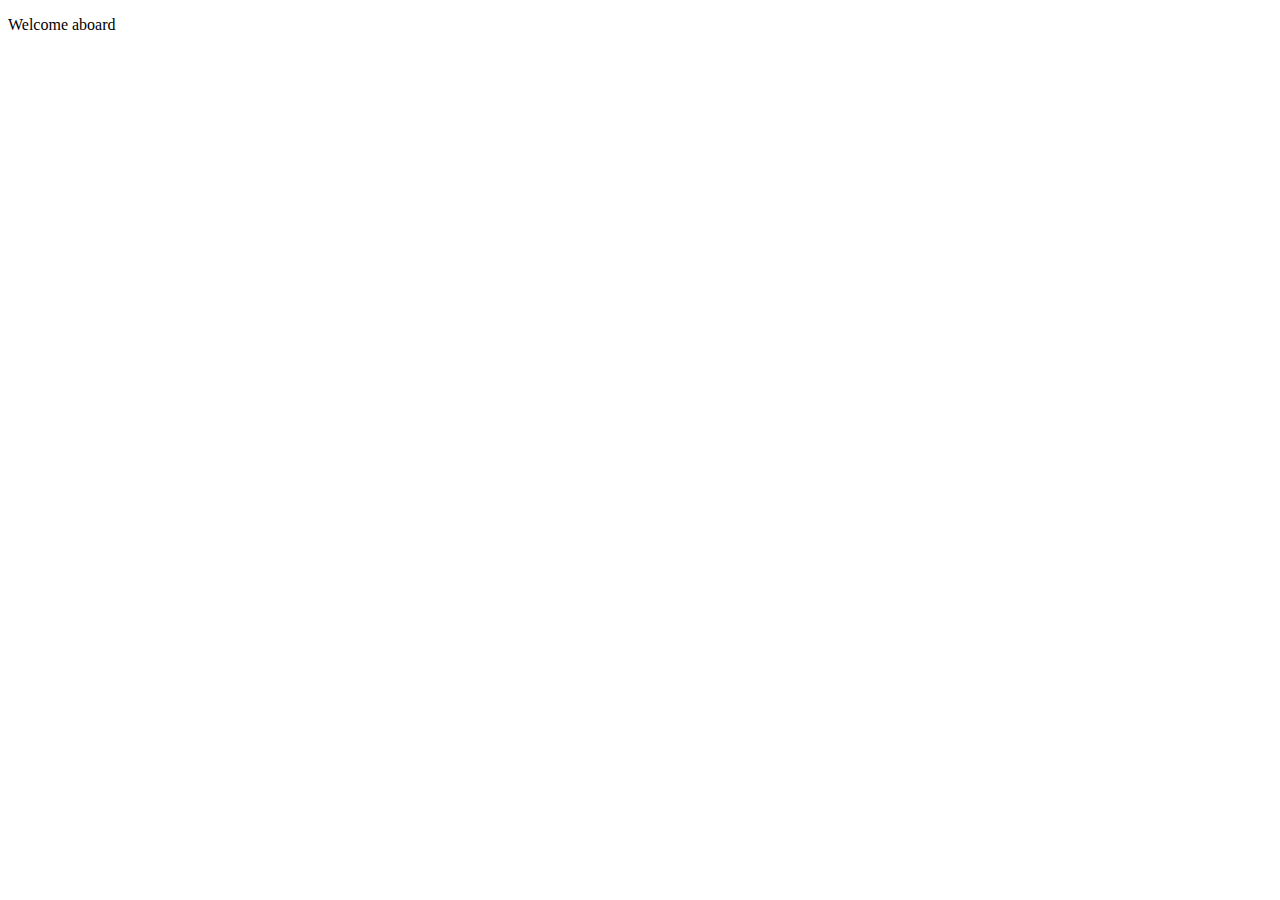
==== index.html @ f726678d "initial commit" ====
<!DOCTYPE html>
<html lang="en">

<head>
    <meta charset="UTF-8">
    <meta name="viewport" content="width=device-width, initial-scale=1.0">
    <title>WDD 131</title>
</head>

<body>
    <p>Welcome aboard</p>
</body>

</html>
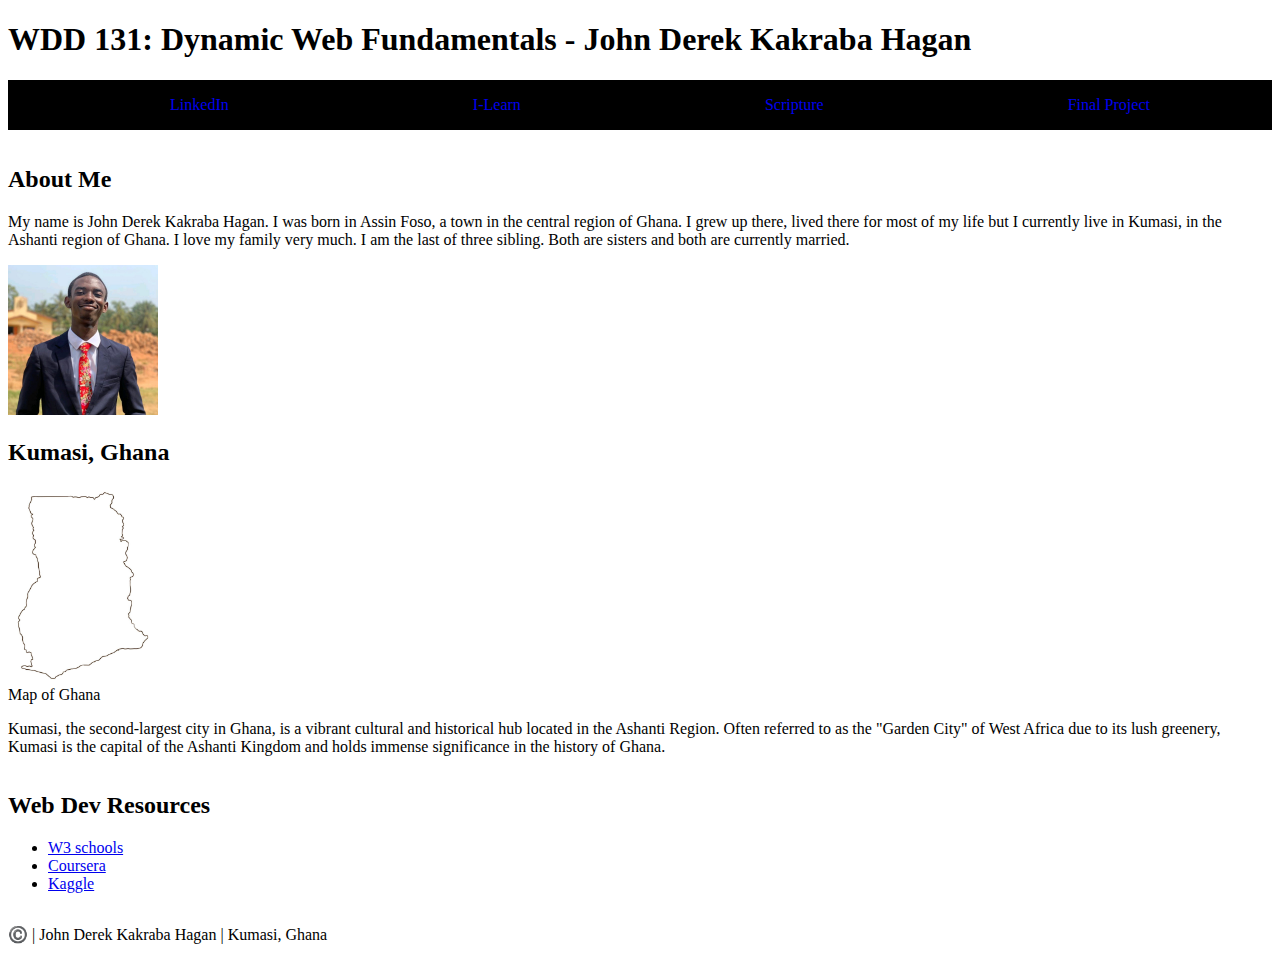
==== commit 3a1a17b1: "w01" ====
--- a/index.html
+++ b/index.html
@@ -4,11 +4,53 @@
 <head>
     <meta charset="UTF-8">
     <meta name="viewport" content="width=device-width, initial-scale=1.0">
-    <title>WDD 131</title>
+    <title>WDD 131 - Dynamic Web Fundamentals - John Derek Kakraba Hagan</title>
+    <meta name="Author" content="John Derek Kakraba hagan">
+    <meta name="description" content="This page is coursework for John Derek Kakraba Hagan for the course WDD 131 - Dynamic Web Fundatmentals. This page contains information about John and the application of the things kearned.">
+    <link rel="stylesheet" href="styles/base.css">
 </head>
 
 <body>
-    <p>Welcome aboard</p>
+    <header>
+        <h1>WDD 131: Dynamic Web Fundamentals - John Derek Kakraba Hagan</h1>
+        <nav>
+            <ul>
+                <li><a href="linkedin.com/in/jdkhagan">LinkedIn</a></li>
+                <li><a href="https://byui.instructure.com/">I-Learn</a></li>
+                <li><a href="https://www.churchofjesuschrist.org/study/scriptures/bofm/morm/9?lang=eng&id=p31#p31">Scripture</a></li>
+                <li><a href="#">Final Project</a></li>
+            </ul>
+        </nav>
+    </header>
+
+    <main>
+        <section class="card">
+            <h2>About Me</h2>
+            <p>My name is John Derek Kakraba Hagan. I was born in Assin Foso, a town in the central region of Ghana. I
+                grew up there, lived there for most of my life but I currently live in Kumasi, in the Ashanti region of
+                Ghana. I love my family very much. I am the last of three sibling. Both are sisters and both are
+                currently married.</p>
+            <img src="images/profile.jpeg" alt="John Derek Kakraba Hagan" width="150">
+            <h2>Kumasi, Ghana</h2>
+            <img src="images/ghanamap.png" alt="Map of Ghana" width="150">
+            <figcaption>Map of Ghana</figcaption>
+            <p>Kumasi, the second-largest city in Ghana, is a vibrant cultural and historical hub located in the Ashanti
+                Region. Often referred to as the "Garden City" of West Africa due to its lush greenery, Kumasi is the
+                capital of the Ashanti Kingdom and holds immense significance in the history of Ghana.</p>
+        </section>
+        <section class="card">
+            <h2>Web Dev Resources</h2>
+            <ul>
+                <li><a href="https://www.w3schools.com/">W3 schools</a></li>
+                <li><a href="https://coursera.org/">Coursera</a></li>
+                <li><a href="https://www.kaggle.com/">Kaggle</a></li>
+            </ul>
+        </section>
+    </main>
+    <footer>
+        <p>©️ <span id="currentyear"></span> | John Derek Kakraba Hagan | Kumasi, Ghana</p>
+        <p id="lastModified"></p>
+    </footer>
 </body>
 
 </html>--- a/styles/base.css
+++ b/styles/base.css
@@ -0,0 +1,30 @@
+@import url('https://fonts.googleapis.com/css2?family=Gowun+Batang:wght@400;700&family=Open+Sans:ital,wght@0,300..800;1,300..800&display=swap');
+
+nav {
+    background-color: black;
+    justify-content: space-around;
+    margin: 0 auto;
+}
+
+nav ul {
+    list-style-type: none;
+    display: flex;
+    justify-content: space-around;
+
+}
+
+nav a {
+    display: block;
+    text-align: center;
+    padding: 1rem;
+    text-decoration: none;
+}
+
+nav a:hover {
+    border: 1px solid whitesmoke;
+}
+
+main {
+    display: grid;
+
+}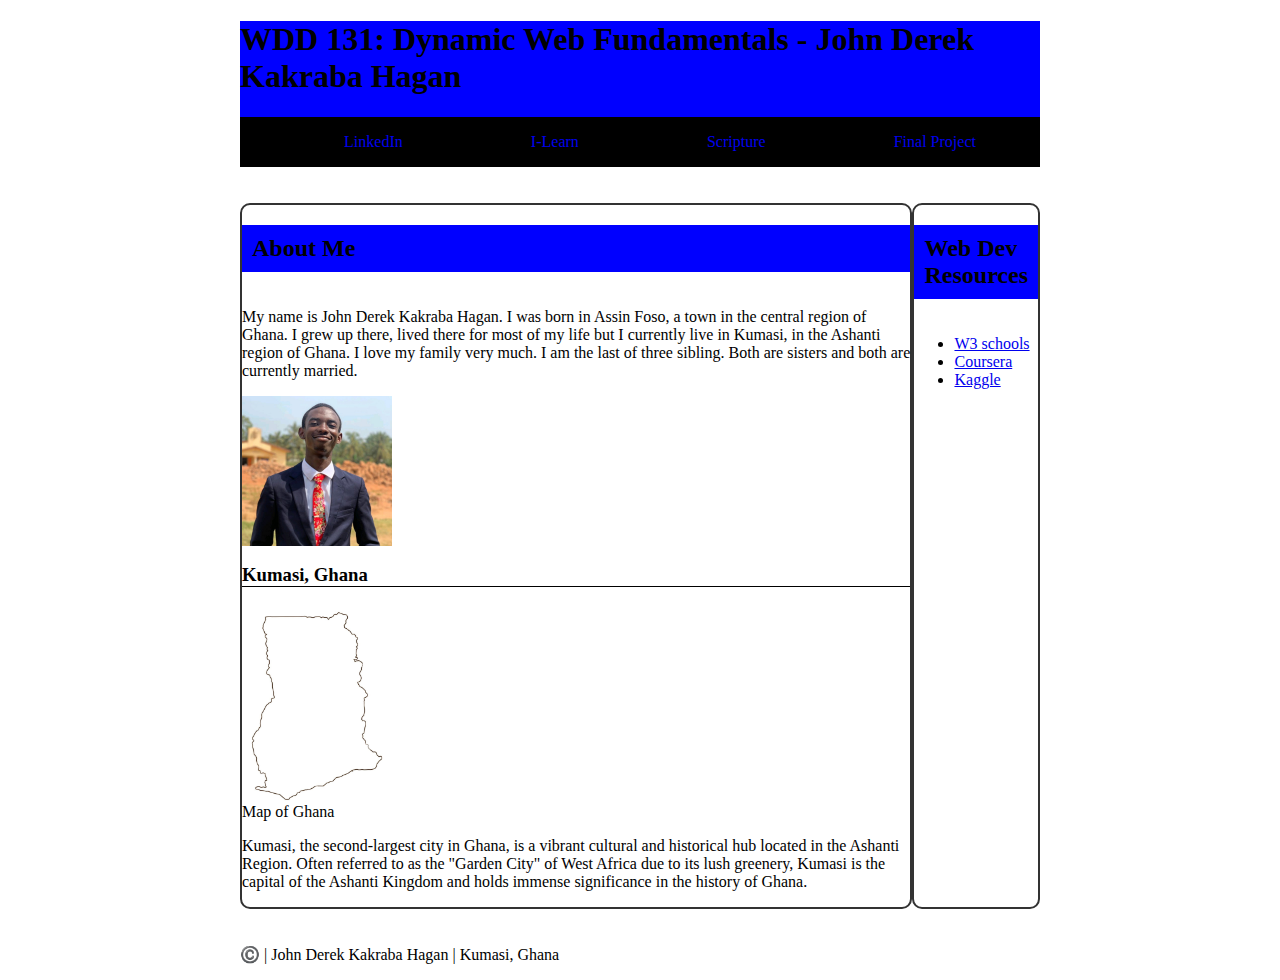
==== commit af34745d: "changes" ====
--- a/index.html
+++ b/index.html
@@ -31,7 +31,7 @@
                 Ghana. I love my family very much. I am the last of three sibling. Both are sisters and both are
                 currently married.</p>
             <img src="images/profile.jpeg" alt="John Derek Kakraba Hagan" width="150">
-            <h2>Kumasi, Ghana</h2>
+            <h3>Kumasi, Ghana</h3>
             <img src="images/ghanamap.png" alt="Map of Ghana" width="150">
             <figcaption>Map of Ghana</figcaption>
             <p>Kumasi, the second-largest city in Ghana, is a vibrant cultural and historical hub located in the Ashanti
--- a/styles/base.css
+++ b/styles/base.css
@@ -6,11 +6,19 @@
     margin: 0 auto;
 }
 
+
+
 nav ul {
     list-style-type: none;
     display: flex;
     justify-content: space-around;
+}
 
+header,
+footer,
+main {
+    margin: 0 auto;
+    max-width: 800px;
 }
 
 nav a {
@@ -24,7 +32,66 @@
     border: 1px solid whitesmoke;
 }
 
+section {
+    display: flex;
+    flex-direction: column;
+    width: auto;
+    /* Container width */
+    border: 2px solid #333;
+    /* Border around the sections */
+    padding: 0;
+    border-radius: 10px;
+}
+
+/* Section 1 should take more space */
+.section1 {
+    flex-grow: 1;
+    /* This section grows and occupies the remaining space */
+    padding: 20px;
+}
+
+/* Section 2 takes only the space it needs */
+.section2 {
+    flex-shrink: 1;
+    /* This section shrinks to fit its content */
+    padding: 20px;
+}
+
+/* Style for the h2 headings */
+h2 {
+    background-color: #007BFF;
+    /* Background color for headings */
+    padding: 10px;
+
+}
+
+h2 {
+    background-color: blue;
+}
+
+main image {
+    float: right;
+}
+
+h3 {
+    border-bottom: 1px solid black;
+
+}
+
 main {
     display: grid;
+    grid-template-columns: auto 1fr;
 
+    padding: 20px;
+
+}
+
+.class {
+    display: grid;
+    grid-template-columns: auto 1fr;
+}
+
+header {
+    box-sizing: border-box;
+    background-color: blue;
 }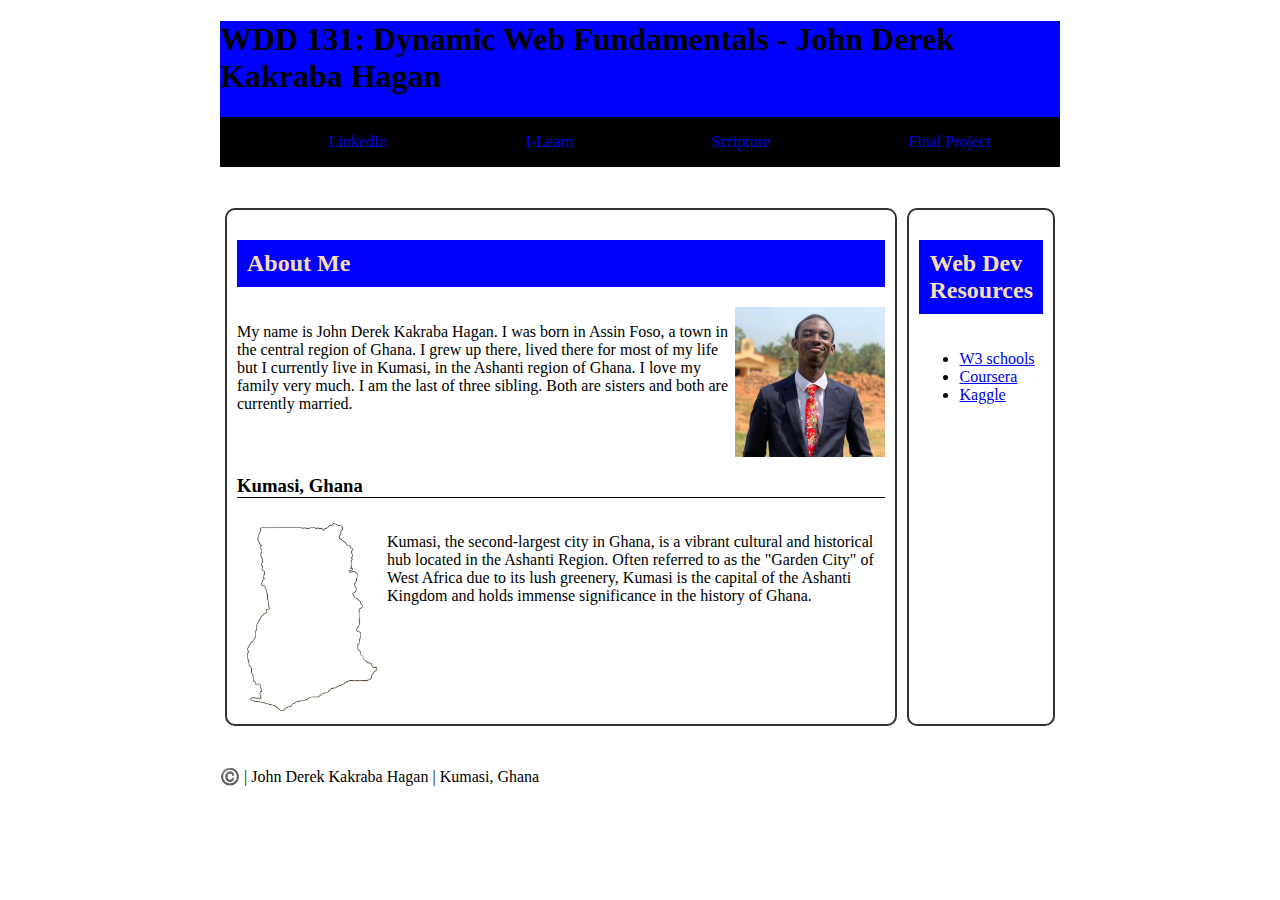
==== commit ca7c4212: "updating" ====
--- a/index.html
+++ b/index.html
@@ -26,17 +26,21 @@
     <main>
         <section class="card">
             <h2>About Me</h2>
-            <p>My name is John Derek Kakraba Hagan. I was born in Assin Foso, a town in the central region of Ghana. I
-                grew up there, lived there for most of my life but I currently live in Kumasi, in the Ashanti region of
-                Ghana. I love my family very much. I am the last of three sibling. Both are sisters and both are
-                currently married.</p>
-            <img src="images/profile.jpeg" alt="John Derek Kakraba Hagan" width="150">
+            <div class="paragraph">
+                <p>My name is John Derek Kakraba Hagan. I was born in Assin Foso, a town in the central region of Ghana. I
+                    grew up there, lived there for most of my life but I currently live in Kumasi, in the Ashanti region of
+                    Ghana. I love my family very much. I am the last of three sibling. Both are sisters and both are
+                    currently married.</p>
+                <img src="images/profile.jpeg" alt="John Derek Kakraba Hagan" width="150">
+            </div>
             <h3>Kumasi, Ghana</h3>
-            <img src="images/ghanamap.png" alt="Map of Ghana" width="150">
-            <figcaption>Map of Ghana</figcaption>
-            <p>Kumasi, the second-largest city in Ghana, is a vibrant cultural and historical hub located in the Ashanti
-                Region. Often referred to as the "Garden City" of West Africa due to its lush greenery, Kumasi is the
-                capital of the Ashanti Kingdom and holds immense significance in the history of Ghana.</p>
+            <div class="paragraph">
+                <image src="images/ghanamap.png" alt="Map of Ghana" width="150">
+                
+                <p>Kumasi, the second-largest city in Ghana, is a vibrant cultural and historical hub located in the Ashanti
+                    Region. Often referred to as the "Garden City" of West Africa due to its lush greenery, Kumasi is the
+                    capital of the Ashanti Kingdom and holds immense significance in the history of Ghana.</p>
+            </div>
         </section>
         <section class="card">
             <h2>Web Dev Resources</h2>
--- a/styles/base.css
+++ b/styles/base.css
@@ -7,18 +7,19 @@
 }
 
 
-
 nav ul {
     list-style-type: none;
     display: flex;
     justify-content: space-around;
+
 }
+
 
 header,
 footer,
 main {
     margin: 0 auto;
-    max-width: 800px;
+    max-width: 840px;
 }
 
 nav a {
@@ -39,38 +40,20 @@
     /* Container width */
     border: 2px solid #333;
     /* Border around the sections */
-    padding: 0;
+    padding: 10px;
     border-radius: 10px;
-}
-
-/* Section 1 should take more space */
-.section1 {
-    flex-grow: 1;
-    /* This section grows and occupies the remaining space */
-    padding: 20px;
-}
-
-/* Section 2 takes only the space it needs */
-.section2 {
-    flex-shrink: 1;
-    /* This section shrinks to fit its content */
-    padding: 20px;
-}
-
-/* Style for the h2 headings */
-h2 {
-    background-color: #007BFF;
-    /* Background color for headings */
-    padding: 10px;
-
+    margin: 5px;
 }
 
 h2 {
     background-color: blue;
+    color: wheat;
+    padding: 10px;
 }
 
-main image {
-    float: right;
+.paragraph {
+    display: flex;
+    align-items: flex-start;
 }
 
 h3 {
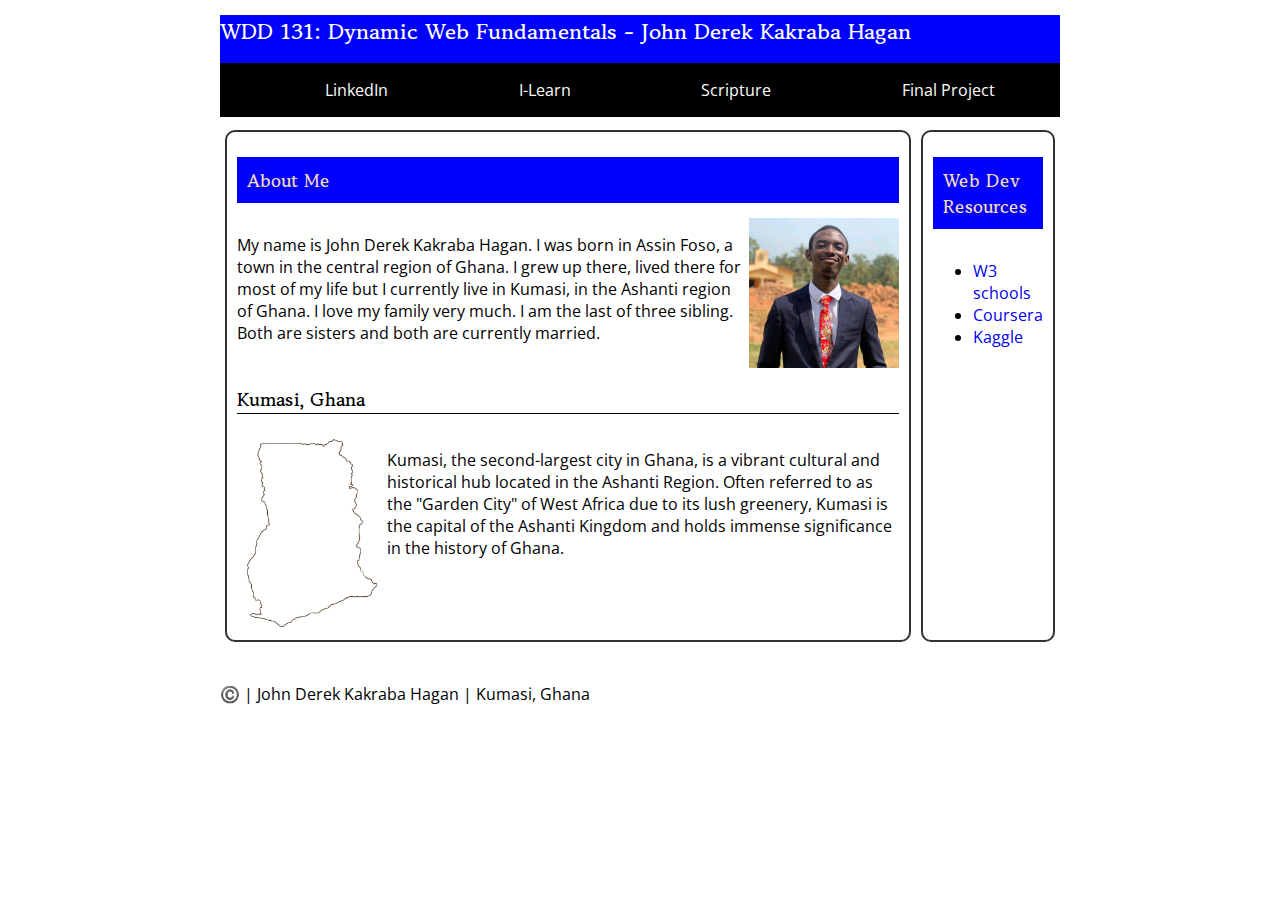
==== commit cd480e29: "ccb" ====
--- a/index.html
+++ b/index.html
@@ -8,6 +8,7 @@
     <meta name="Author" content="John Derek Kakraba hagan">
     <meta name="description" content="This page is coursework for John Derek Kakraba Hagan for the course WDD 131 - Dynamic Web Fundatmentals. This page contains information about John and the application of the things kearned.">
     <link rel="stylesheet" href="styles/base.css">
+    <script src="scripts/getdates.js" defer></script>
 </head>
 
 <body>
--- a/styles/base.css
+++ b/styles/base.css
@@ -15,11 +15,45 @@
 }
 
 
+body {
+    font-family: 'Open Sans', sans-serif; 
+}
+
+h1, h2, h3 {
+    font-family: 'Gowun Batang', serif; 
+}
+
+p {
+    font-family: 'Open Sans', sans-serif; 
+    font-weight: 400; 
+}
+
+strong {
+    font-weight: 700; 
+}
+
+header nav a {
+    color: white; 
+    text-decoration: none; 
+    font-family: 'Open Sans', sans-serif; 
+}
+
+header {
+    color: white;
+    align-items: center;
+    justify-content: center;
+}
+
+
 header,
 footer,
 main {
     margin: 0 auto;
     max-width: 840px;
+}
+
+section a {
+    text-decoration: none;
 }
 
 nav a {
@@ -45,10 +79,15 @@
     margin: 5px;
 }
 
+h1 {
+    font-size: 22px;
+}
+
 h2 {
     background-color: blue;
     color: wheat;
     padding: 10px;
+    font-size: 18px;
 }
 
 .paragraph {
@@ -77,4 +116,5 @@
 header {
     box-sizing: border-box;
     background-color: blue;
+    height: 90px;
 }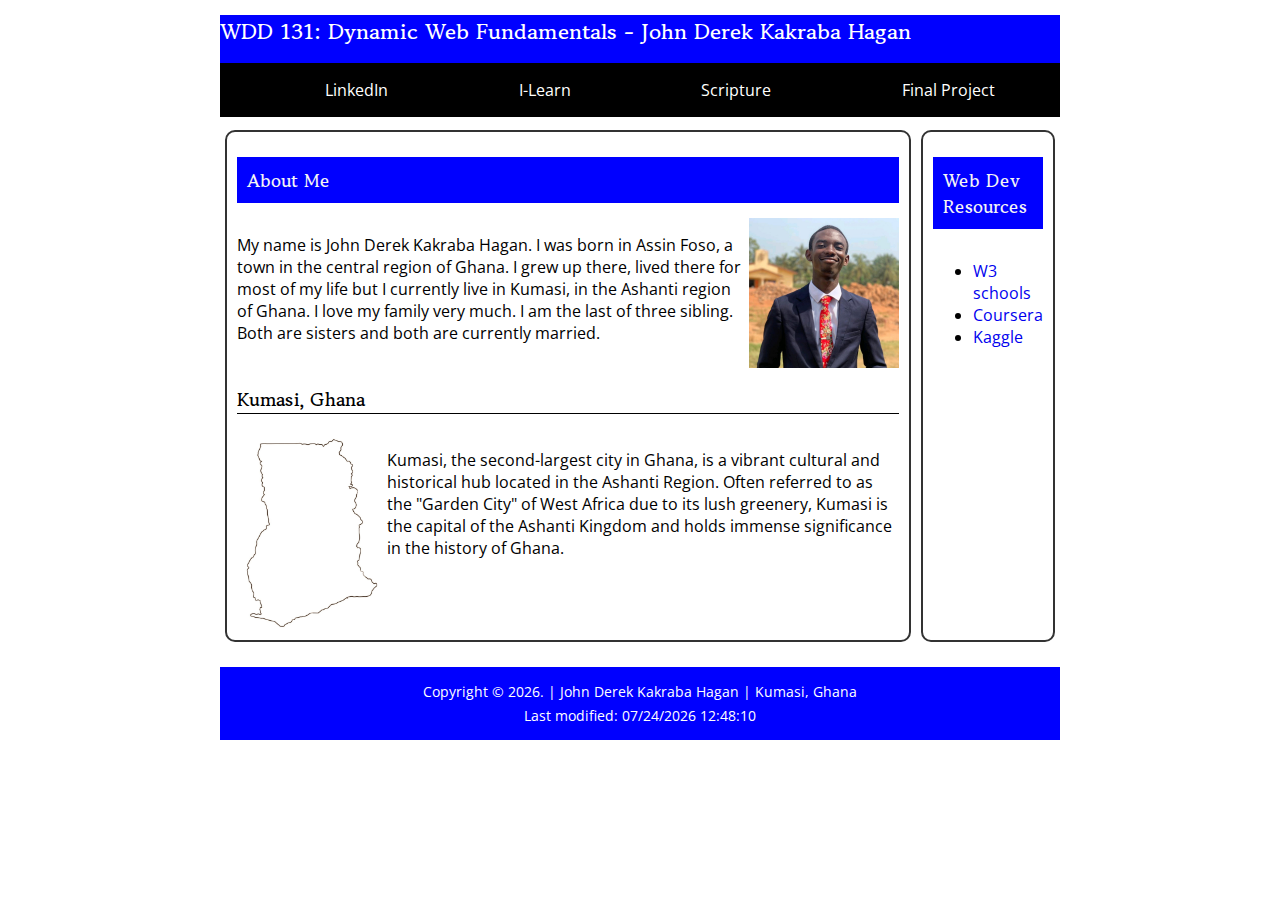
==== commit 9de608de: "updates" ====
--- a/index.html
+++ b/index.html
@@ -5,10 +5,13 @@
     <meta charset="UTF-8">
     <meta name="viewport" content="width=device-width, initial-scale=1.0">
     <title>WDD 131 - Dynamic Web Fundamentals - John Derek Kakraba Hagan</title>
-    <meta name="Author" content="John Derek Kakraba hagan">
+    <meta name="author" content="John Derek Kakraba Hagan">
     <meta name="description" content="This page is coursework for John Derek Kakraba Hagan for the course WDD 131 - Dynamic Web Fundatmentals. This page contains information about John and the application of the things kearned.">
     <link rel="stylesheet" href="styles/base.css">
     <script src="scripts/getdates.js" defer></script>
+    <link rel="preconnect" href="https://fonts.googleapis.com">
+    <link rel="preconnect" href="https://fonts.gstatic.com" crossorigin>
+    <link href="https://fonts.googleapis.com/css2?family=Gowun+Batang:wght@400;700&family=Open+Sans:ital,wght@0,300..800;1,300..800&display=swap" rel="stylesheet">
 </head>
 
 <body>
@@ -33,10 +36,11 @@
                     Ghana. I love my family very much. I am the last of three sibling. Both are sisters and both are
                     currently married.</p>
                 <img src="images/profile.jpeg" alt="John Derek Kakraba Hagan" width="150">
+                
             </div>
             <h3>Kumasi, Ghana</h3>
             <div class="paragraph">
-                <image src="images/ghanamap.png" alt="Map of Ghana" width="150">
+                <img src="images/ghanamap.png" alt="Map of Ghana" width="150">
                 
                 <p>Kumasi, the second-largest city in Ghana, is a vibrant cultural and historical hub located in the Ashanti
                     Region. Often referred to as the "Garden City" of West Africa due to its lush greenery, Kumasi is the
--- a/styles/base.css
+++ b/styles/base.css
@@ -52,6 +52,19 @@
     max-width: 840px;
 }
 
+footer {
+    box-sizing: border-box;
+    background-color: blue;
+    padding: 10px 10px;
+    text-align: center;
+}
+
+footer p {
+    font-size: 14px; 
+    color: white; 
+    margin: 5px 0; 
+}
+
 section a {
     text-decoration: none;
 }
@@ -85,7 +98,7 @@
 
 h2 {
     background-color: blue;
-    color: wheat;
+    color: whitesmoke;
     padding: 10px;
     font-size: 18px;
 }
